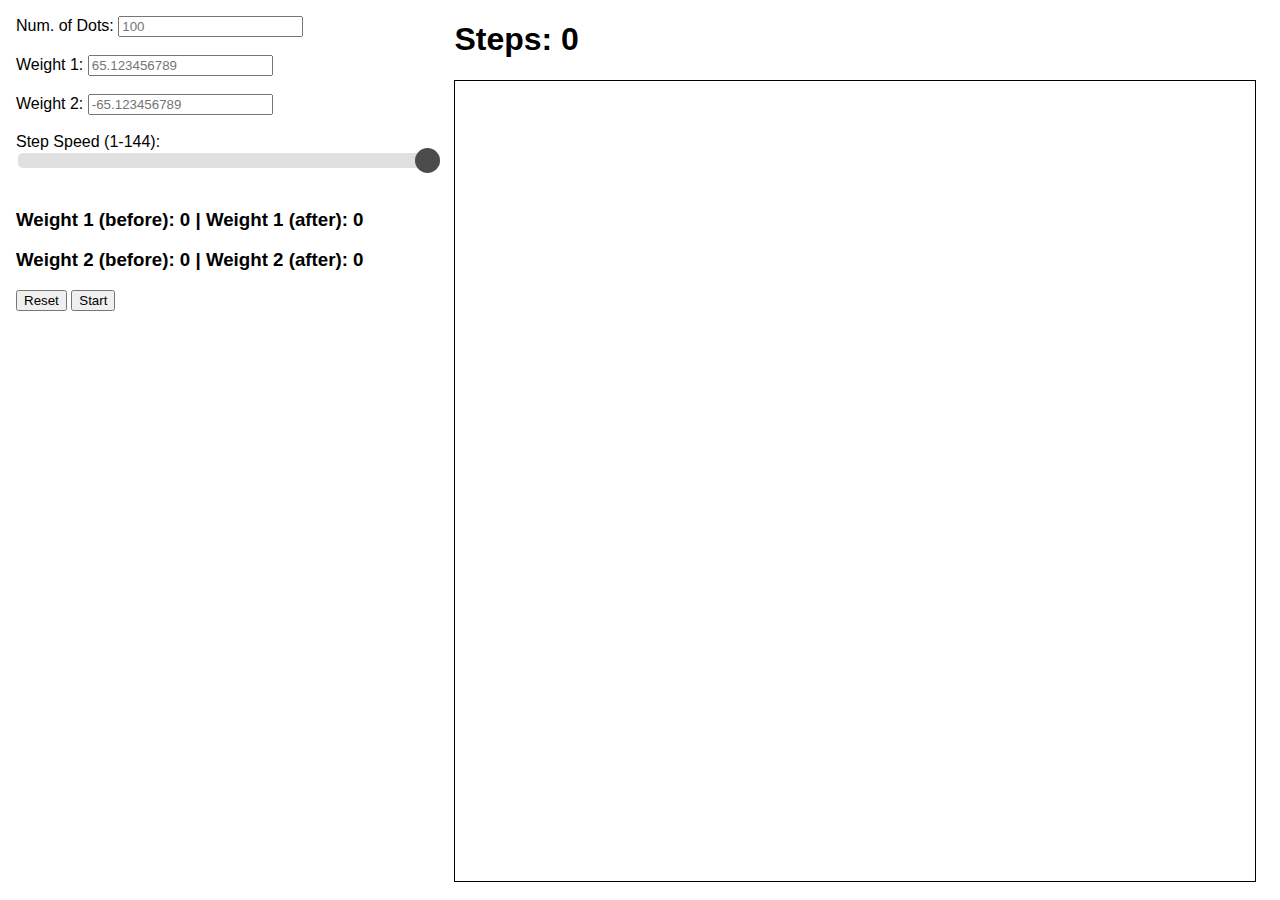
==== Supervised Learning/index.html @ b55c6918 "Commit" ====
<!DOCTYPE html>
<html lang="en">
<head>
    <meta charset="UTF-8">
    <meta http-equiv="X-UA-Compatible" content="IE=edge">
    <meta name="viewport" content="width=device-width, initial-scale=1.0">
    <title>Neural Network</title>
    <script type="text/javascript" src="Perceptron.js"></script>
    <script type="text/javascript" src="Training.js"></script>
    <link rel="stylesheet" href="../global.css">
    <style>
        .slidecontainer {
          width: 100%;
        }
        
        .slider {
          -webkit-appearance: none;
          width: 100%;
          height: 15px;
          border-radius: 5px;
          background: #d3d3d3;
          outline: none;
          opacity: 0.7;
          -webkit-transition: .2s;
          transition: opacity .2s;
        }
        
        .slider:hover {
          opacity: 1;
        }
        
        .slider::-webkit-slider-thumb {
          -webkit-appearance: none;
          appearance: none;
          width: 25px;
          height: 25px;
          border-radius: 50%;
          background: black;
          cursor: pointer;
        }
        
        .slider::-moz-range-thumb {
          width: 25px;
          height: 25px;
          border-radius: 50%;
          background: black;
          cursor: pointer;
        }
        </style>
</head>
<body>
    <div style="float: left; padding: 1rem; width: 33%;">
        <label>Num. of Dots:</label>
        <input type="text" id="numOfDots" value="" placeholder="100" /> <br><br>
        <label>Weight 1:</label>
        <input type="text" id="weight1" value="" placeholder="65.123456789" /> <br><br>
        <label>Weight 2:</label>
        <input type="text" id="weight2" value="" placeholder="-65.123456789" /> <br><br>
        <label>Step Speed (1-144):</label>
        <input type="range" id="stepSpeed" min="1" max="144" class="slider" step="1" value="144"> <br><br>
        <h3><span id="w1B">Weight 1 (before): 0</span> | <span id="w1A">Weight 1 (after): 0</span></h3>
        <h3><span id="w2B">Weight 2 (before): 0</span> | <span id="w2A">Weight 2 (after): 0</span></h3>
        <button onclick="reset()">Reset</button> <button onclick="start()">Start</button> 
    </div>
    <div style="display: inline-block;">
        <h1><span id="steps">Steps: 0</span></h1>
        <canvas id="canvas" style="border: 1px solid black"></canvas>
    </div>
    <script type="text/javascript" src="main.js"></script>
    <script type="text/javascript" src="NeuralNetwork.js"></script>
</body>
</html>
---- global.css ----
html, body{
    width: 100%;
    height: 100%;
}

body{
    margin: 0 auto;
    font-family: Arial, Helvetica, sans-serif;
}
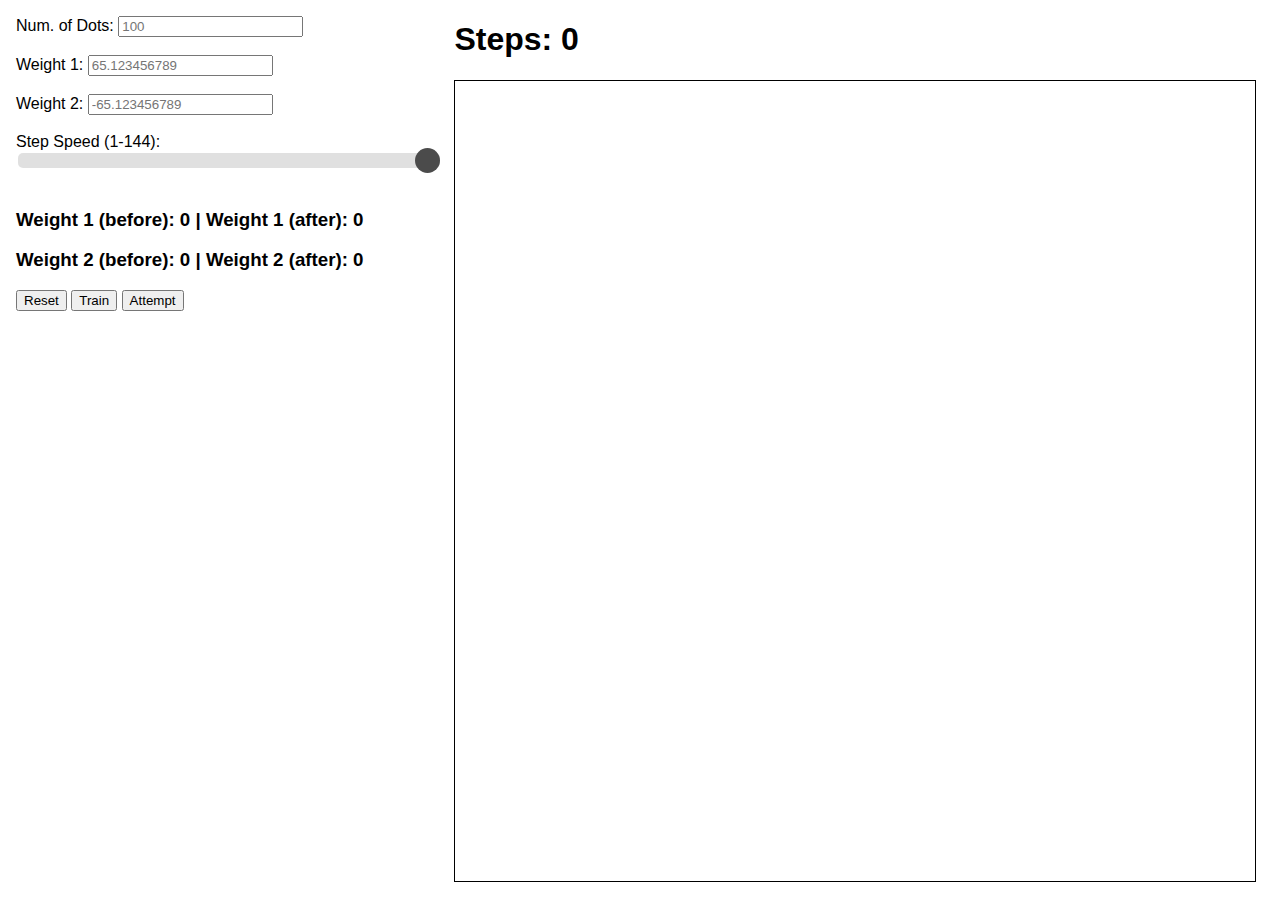
==== commit befffb54: "Commit" ====
--- a/Supervised Learning/index.html
+++ b/Supervised Learning/index.html
@@ -8,45 +8,7 @@
     <script type="text/javascript" src="Perceptron.js"></script>
     <script type="text/javascript" src="Training.js"></script>
     <link rel="stylesheet" href="../global.css">
-    <style>
-        .slidecontainer {
-          width: 100%;
-        }
-        
-        .slider {
-          -webkit-appearance: none;
-          width: 100%;
-          height: 15px;
-          border-radius: 5px;
-          background: #d3d3d3;
-          outline: none;
-          opacity: 0.7;
-          -webkit-transition: .2s;
-          transition: opacity .2s;
-        }
-        
-        .slider:hover {
-          opacity: 1;
-        }
-        
-        .slider::-webkit-slider-thumb {
-          -webkit-appearance: none;
-          appearance: none;
-          width: 25px;
-          height: 25px;
-          border-radius: 50%;
-          background: black;
-          cursor: pointer;
-        }
-        
-        .slider::-moz-range-thumb {
-          width: 25px;
-          height: 25px;
-          border-radius: 50%;
-          background: black;
-          cursor: pointer;
-        }
-        </style>
+    <link rel="stylesheet" href="./style.css">
 </head>
 <body>
     <div style="float: left; padding: 1rem; width: 33%;">
@@ -60,7 +22,7 @@
         <input type="range" id="stepSpeed" min="1" max="144" class="slider" step="1" value="144"> <br><br>
         <h3><span id="w1B">Weight 1 (before): 0</span> | <span id="w1A">Weight 1 (after): 0</span></h3>
         <h3><span id="w2B">Weight 2 (before): 0</span> | <span id="w2A">Weight 2 (after): 0</span></h3>
-        <button onclick="reset()">Reset</button> <button onclick="start()">Start</button> 
+        <button onclick="reset()">Reset</button> <button onclick="train()">Train</button> <button onclick="attempt()">Attempt</button> 
     </div>
     <div style="display: inline-block;">
         <h1><span id="steps">Steps: 0</span></h1>
--- a/Supervised Learning/style.css
+++ b/Supervised Learning/style.css
@@ -0,0 +1,37 @@
+.slidecontainer {
+    width: 100%;
+  }
+  
+  .slider {
+    -webkit-appearance: none;
+    width: 100%;
+    height: 15px;
+    border-radius: 5px;
+    background: #d3d3d3;
+    outline: none;
+    opacity: 0.7;
+    -webkit-transition: .2s;
+    transition: opacity .2s;
+  }
+  
+  .slider:hover {
+    opacity: 1;
+  }
+  
+  .slider::-webkit-slider-thumb {
+    -webkit-appearance: none;
+    appearance: none;
+    width: 25px;
+    height: 25px;
+    border-radius: 50%;
+    background: black;
+    cursor: pointer;
+  }
+  
+  .slider::-moz-range-thumb {
+    width: 25px;
+    height: 25px;
+    border-radius: 50%;
+    background: black;
+    cursor: pointer;
+  }